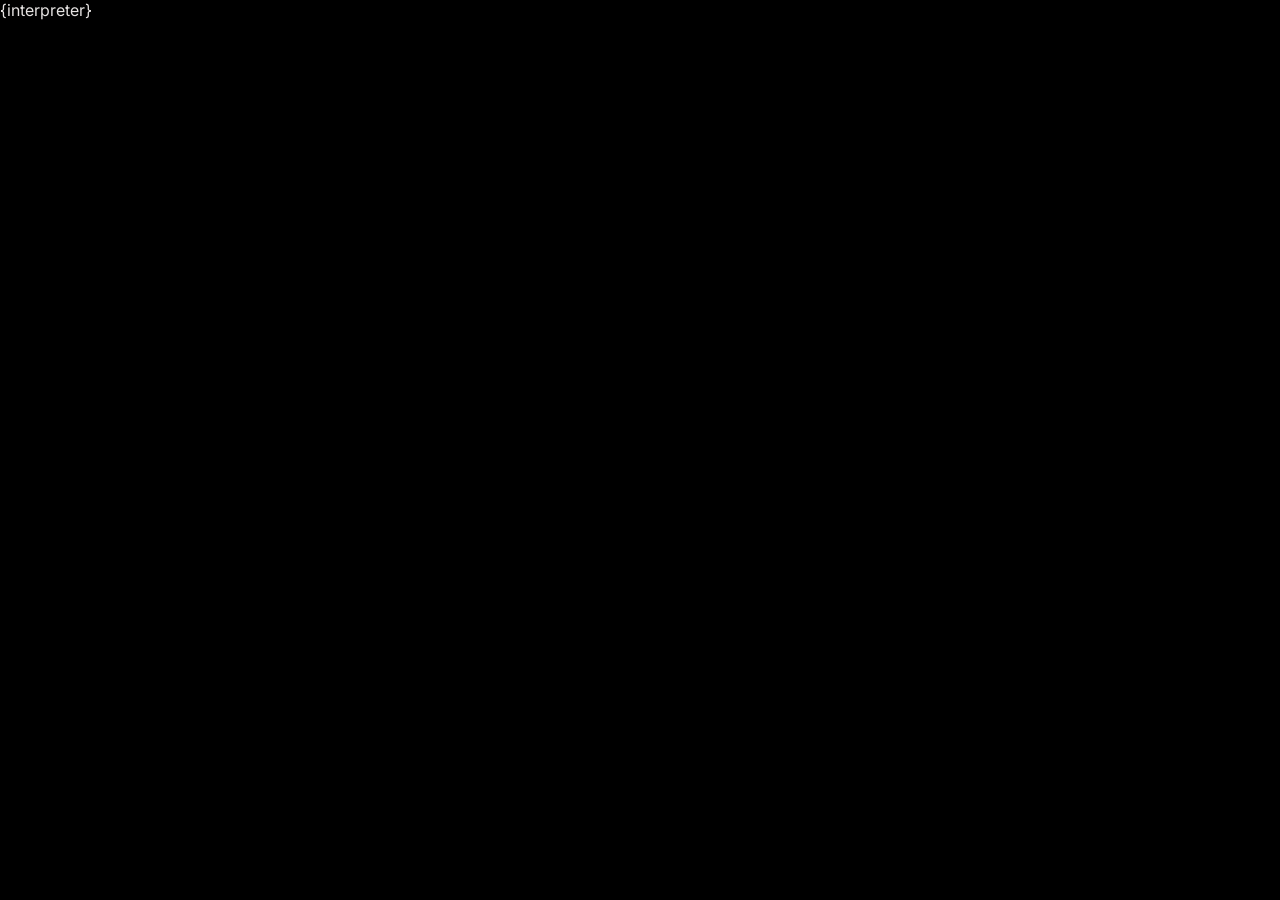
==== styles/index.html @ 0868540c "Initial scaffold: Phase 1+2 complete - SQLite schema + migrations (notes, tags, FTS5, backlinks, his" ====
<!DOCTYPE html>
<html class="dark" lang="en">
<head>
  <meta charset="utf-8"/>
  <meta content="width=device-width, initial-scale=1.0" name="viewport"/>
  <title>Midnight Notes</title>
  <link href="https://fonts.googleapis.com/css2?family=Inter:wght@400;600;700&family=JetBrains+Mono:wght@400;500;700&display=swap" rel="stylesheet"/>
  <link href="https://fonts.googleapis.com/css2?family=Material+Symbols+Outlined:wght,FILL@100..700,0..1&display=swap" rel="stylesheet"/>
  <style>
    * { margin: 0; padding: 0; box-sizing: border-box; }
    body { background: #000; color: #e5e2e1; font-family: Inter, sans-serif; }
    ::-webkit-scrollbar { width: 8px; height: 8px; }
    ::-webkit-scrollbar-track { background: #131313; }
    ::-webkit-scrollbar-thumb { background: #353534; border-radius: 4px; }
    ::-webkit-scrollbar-thumb:hover { background: #3b494b; }
    .material-symbols-outlined { font-variation-settings: 'FILL' 0, 'wght' 400, 'GRAD' 0, 'opsz' 24; }
    .material-symbols-outlined.fill { font-variation-settings: 'FILL' 1; }
    :root {
      --primary-fixed-dim: #00dbe9;
      --secondary-fixed-dim: #00e475;
      --on-surface: #e5e2e1;
      --on-surface-variant: #b9cacb;
      --surface: #131313;
      --surface-container: #201f1f;
      --surface-container-low: #1c1b1b;
      --surface-container-lowest: #0e0e0e;
      --surface-container-high: #2a2a2a;
      --outline-variant: #3b494b;
      --outline: #849495;
      --error: #ffb4ab;
    }
    input:focus { outline: none; }
    button:focus-visible { outline: 1px solid var(--primary-fixed-dim); }
  </style>
  {interpreter}
</head>
<body><div id="main"></div></body>
</html>
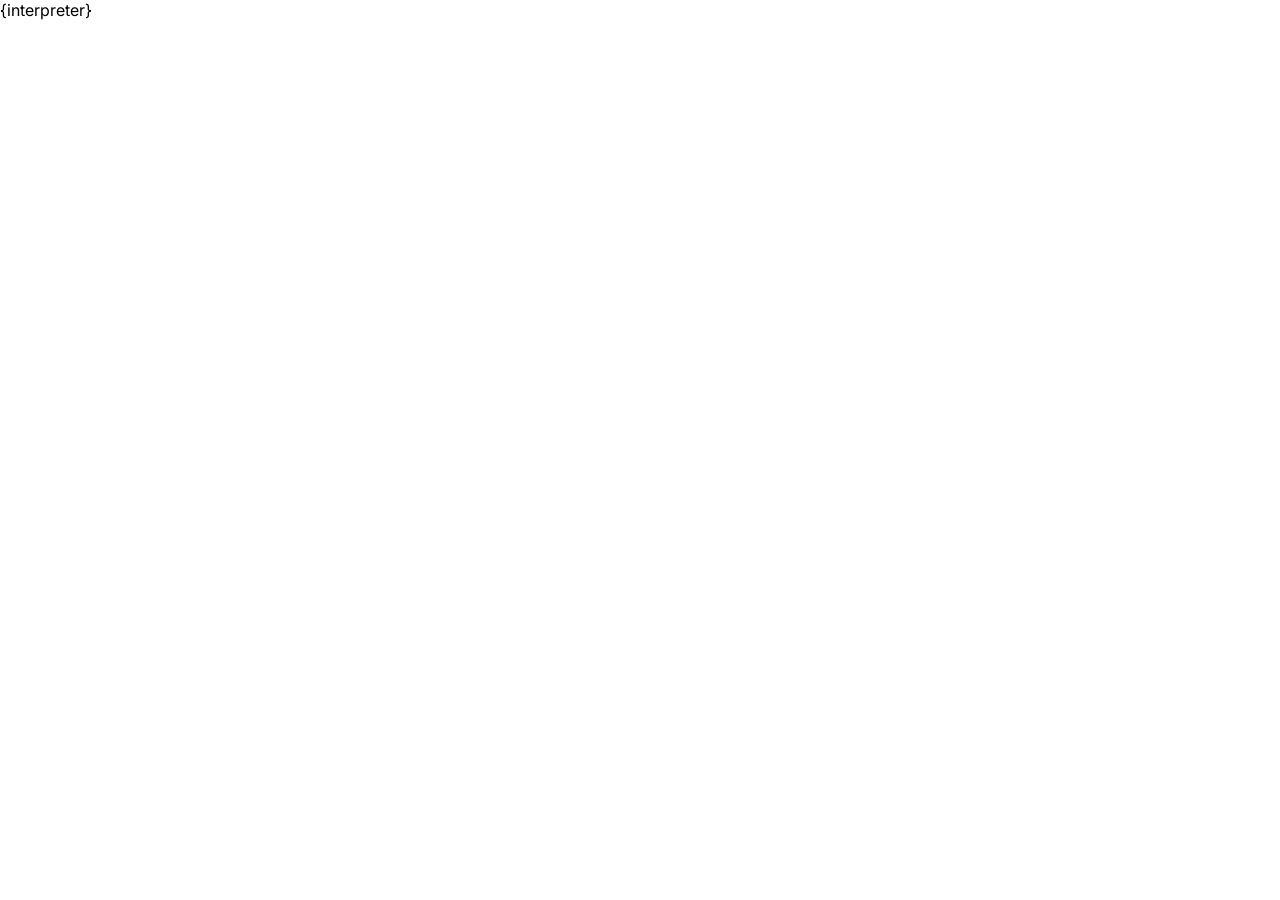
==== commit 1fde24c6: "Wire all UI elements to backend: search, pin, archive, trash, restore, delete - Search bar: real FTS" ====
--- a/styles/index.html
+++ b/styles/index.html
@@ -8,29 +8,15 @@
   <link href="https://fonts.googleapis.com/css2?family=Material+Symbols+Outlined:wght,FILL@100..700,0..1&display=swap" rel="stylesheet"/>
   <style>
     * { margin: 0; padding: 0; box-sizing: border-box; }
-    body { background: #000; color: #e5e2e1; font-family: Inter, sans-serif; }
+    body { font-family: Inter, sans-serif; overflow: hidden; }
     ::-webkit-scrollbar { width: 8px; height: 8px; }
-    ::-webkit-scrollbar-track { background: #131313; }
-    ::-webkit-scrollbar-thumb { background: #353534; border-radius: 4px; }
-    ::-webkit-scrollbar-thumb:hover { background: #3b494b; }
+    ::-webkit-scrollbar-track { background: var(--bg-surface); }
+    ::-webkit-scrollbar-thumb { background: var(--bg-surface-highest); border-radius: 4px; }
+    ::-webkit-scrollbar-thumb:hover { background: var(--border); }
     .material-symbols-outlined { font-variation-settings: 'FILL' 0, 'wght' 400, 'GRAD' 0, 'opsz' 24; }
     .material-symbols-outlined.fill { font-variation-settings: 'FILL' 1; }
-    :root {
-      --primary-fixed-dim: #00dbe9;
-      --secondary-fixed-dim: #00e475;
-      --on-surface: #e5e2e1;
-      --on-surface-variant: #b9cacb;
-      --surface: #131313;
-      --surface-container: #201f1f;
-      --surface-container-low: #1c1b1b;
-      --surface-container-lowest: #0e0e0e;
-      --surface-container-high: #2a2a2a;
-      --outline-variant: #3b494b;
-      --outline: #849495;
-      --error: #ffb4ab;
-    }
     input:focus { outline: none; }
-    button:focus-visible { outline: 1px solid var(--primary-fixed-dim); }
+    button:focus-visible { outline: 1px solid var(--accent); }
   </style>
   {interpreter}
 </head>
